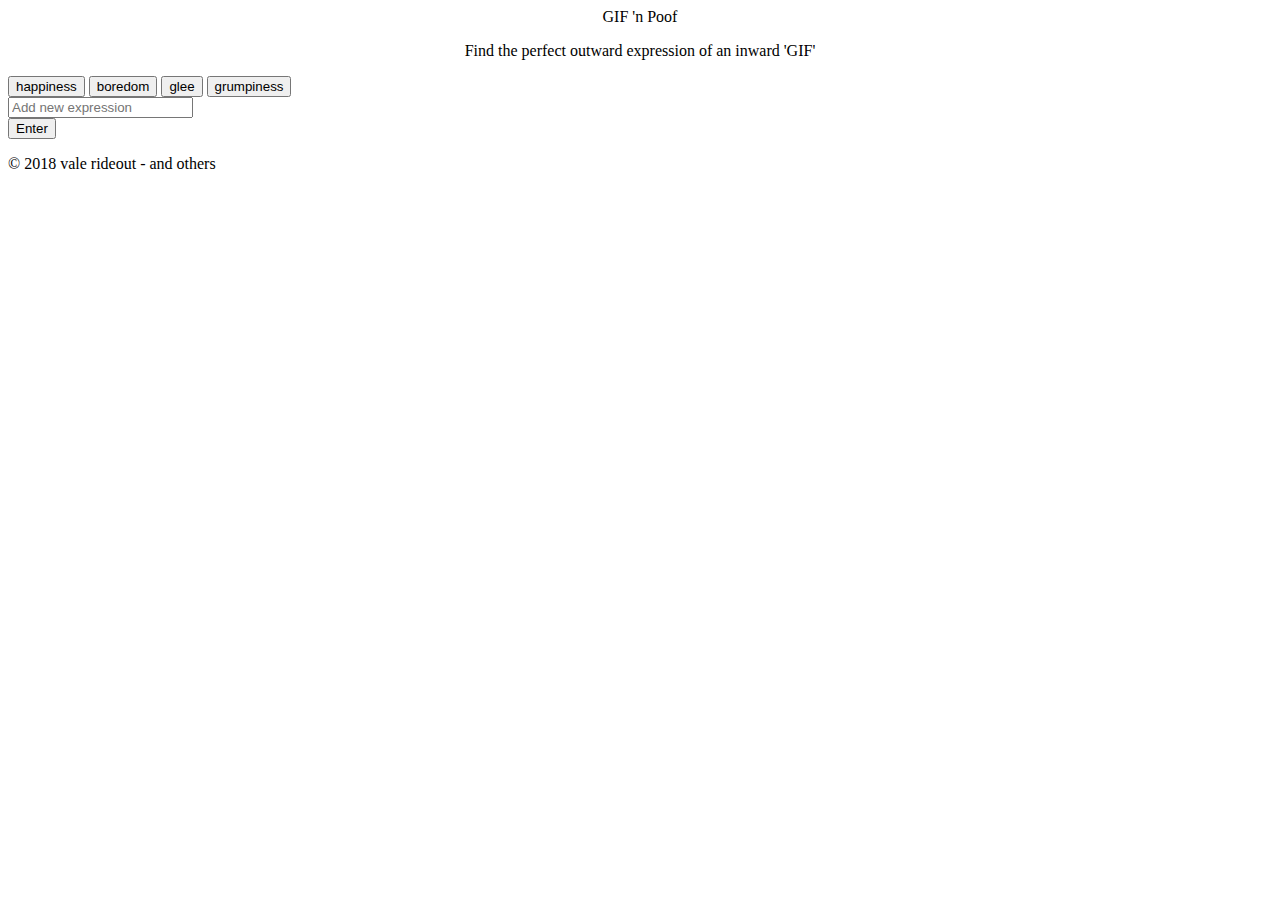
==== index.html @ 99a33015 "Fixed Typo errors" ====
<!DOCTYPE html>
<html lang="en">

<head>

    <link rel="stylesheet" href="https://stackpath.bootstrapcdn.com/bootstrap/4.1.1/css/bootstrap.min.css" integrity="sha384-WskhaSGFgHYWDcbwN70/dfYBj47jz9qbsMId/iRN3ewGhXQFZCSftd1LZCfmhktB"
        crossorigin="anonymous">
    <link rel="stylesheet" type="text/css" href="assets/css/style.css">
    <link href="https://fonts.googleapis.com/css?family=Poiret+One" rel="stylesheet">

    <title>Giftastic Gif Renderer</title>
</head>

<body>
    <header class="bg" style="text-align: center">GIF 'n Poof
        <br>
        <p class="center-block">Find the perfect outward expression of an inward 'GIF'</p>
    </header>

    <div class="container">
        <div class="row">
            <div class="col-md-3" id="buttons">
                <button type="button" id="happiness" class="btn btn-primary btn-lg btn-block newSearch">happiness</button>

                <button type="button" id="boredom" class="btn btn-primary btn-lg btn-block newSearch">boredom</button>

                <button type="button" id="glee" class="btn btn-primary btn-lg btn-block newSearch">glee</button>

                <button type="button" id="grumpiness" class="btn btn-primary btn-lg btn-block newSearch">grumpiness</button>
            </div>
            <div class="col-md-8" id="mainContent">
                <div class="row" id="addButton">
                    <div class="col-sm-12">
                        <div class="row">
                            <div class="col-sm-10">
                                <input class="form-control" id="expressEnt" type="text" placeholder="Add new expression">
                            </div>
                            <div class="col-sm-2">
                                <button type="button" id="enter" class="btn btn-primary">Enter</button>
                            </div>
                        </div>
                    </div>
                    <div class="row" id="images">
                        <div class="col-sm-5" id="gifLeft">

                        </div>
                        <div class="col-sm-5" id="gifRight">

                        </div>
                    </div>

                </div>
            </div>
        </div>
    </div>
    <div class="row">
        <nav class="navbar fixed-bottom navbar-expand-sm navbar-dark bg-light" style "text-align:center";>
            <p class="text-black bg-light" ; style="width:250px" ;>
                &copy; 2018 vale rideout - and others</p>
        </nav>
    </div>
    <script src="https://cdnjs.cloudflare.com/ajax/libs/jquery/3.2.1/jquery.min.js"></script>
    <script src="assets/javascript/app.js"></script>
    <script src="https://cdnjs.cloudflare.com/ajax/libs/popper.js/1.14.3/umd/popper.min.js" integrity="sha384-ZMP7rVo3mIykV+2+9J3UJ46jBk0WLaUAdn689aCwoqbBJiSnjAK/l8WvCWPIPm49"
        crossorigin="anonymous"></script>
    <script src="https://stackpath.bootstrapcdn.com/bootstrap/4.1.1/js/bootstrap.min.js" integrity="sha384-smHYKdLADwkXOn1EmN1qk/HfnUcbVRZyYmZ4qpPea6sjB/pTJ0euyQp0Mk8ck+5T"
        crossorigin="anonymous"></script>
</body>

</html>
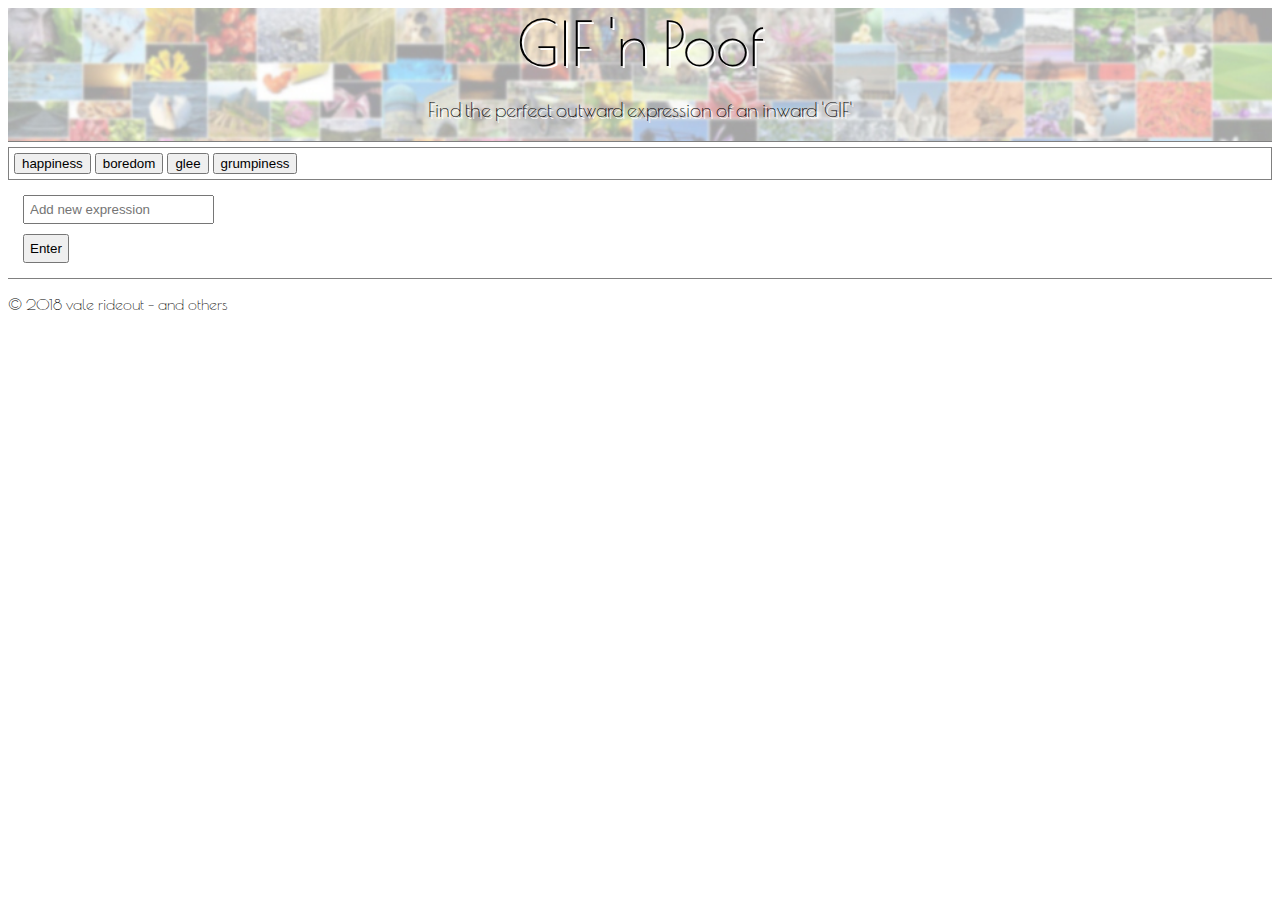
==== commit 868326b0: "trying to correct capitalization issues" ====
--- a/index.html
+++ b/index.html
@@ -5,7 +5,7 @@
 
     <link rel="stylesheet" href="https://stackpath.bootstrapcdn.com/bootstrap/4.1.1/css/bootstrap.min.css" integrity="sha384-WskhaSGFgHYWDcbwN70/dfYBj47jz9qbsMId/iRN3ewGhXQFZCSftd1LZCfmhktB"
         crossorigin="anonymous">
-    <link rel="stylesheet" type="text/css" href="assets/css/style.css">
+    <link rel="stylesheet" type="text/css" href="Assets/css/style.css">
     <link href="https://fonts.googleapis.com/css?family=Poiret+One" rel="stylesheet">
 
     <title>Giftastic Gif Renderer</title>
@@ -60,7 +60,7 @@
         </nav>
     </div>
     <script src="https://cdnjs.cloudflare.com/ajax/libs/jquery/3.2.1/jquery.min.js"></script>
-    <script src="assets/javascript/app.js"></script>
+    <script src="Assets/javascript/app.js"></script>
     <script src="https://cdnjs.cloudflare.com/ajax/libs/popper.js/1.14.3/umd/popper.min.js" integrity="sha384-ZMP7rVo3mIykV+2+9J3UJ46jBk0WLaUAdn689aCwoqbBJiSnjAK/l8WvCWPIPm49"
         crossorigin="anonymous"></script>
     <script src="https://stackpath.bootstrapcdn.com/bootstrap/4.1.1/js/bootstrap.min.js" integrity="sha384-smHYKdLADwkXOn1EmN1qk/HfnUcbVRZyYmZ4qpPea6sjB/pTJ0euyQp0Mk8ck+5T"
--- a/Assets/css/style.css
+++ b/Assets/css/style.css
@@ -0,0 +1,83 @@
+container {
+    font-family: 'Poiret One', cursive;
+    box-sizing: border-box;
+}
+
+header {
+    font-family: 'Poiret One', cursive;
+    text-shadow: 2px 2px white;
+    margin-top: 15;
+    font-size: 60px;
+    width: 100%;
+    background: url('../images/gifcollection2.jpg');
+    background-size: cover;
+    border-bottom: 1px solid gray;
+}
+
+#enter {
+    padding: 5px;
+    margin: 5px;
+}
+
+.form-control {
+    padding: 5px;
+    margin: 5px;
+}
+
+.btn {
+    margin: auto;
+
+}
+
+nav {
+    font-family: 'Poiret One', cursive;
+    border-top: 1px solid gray;
+}
+
+#buttons {
+    border: 1px solid gray;
+    padding: 5px;
+    margin-top: 5px;
+}
+
+#mainContent {
+    padding: 5px;
+    margin: 5px 0px 5px 5px;
+}
+
+#expressions {
+    font-family: 'Poiret One', cursive;
+    border-bottom: 1px solid gray;
+}
+
+.center-block {
+    display: block;
+    margin-right: auto;
+    margin-left: auto;
+    font-size: 20px;
+}
+
+#images {
+    width: inherit;
+}
+
+#gifLeft {
+    
+    /* margin-left: 10px; */
+    overflow: hidden;
+    width: inherit;
+    margin-left: 10px;
+}​
+
+#gifRight {
+    /* margin-right: 10px;     */
+    overflow: hidden;
+    width: inherit;
+    margin-right: 10px;
+}
+
+.gif {
+    margin-top: 10px;
+
+}
+
